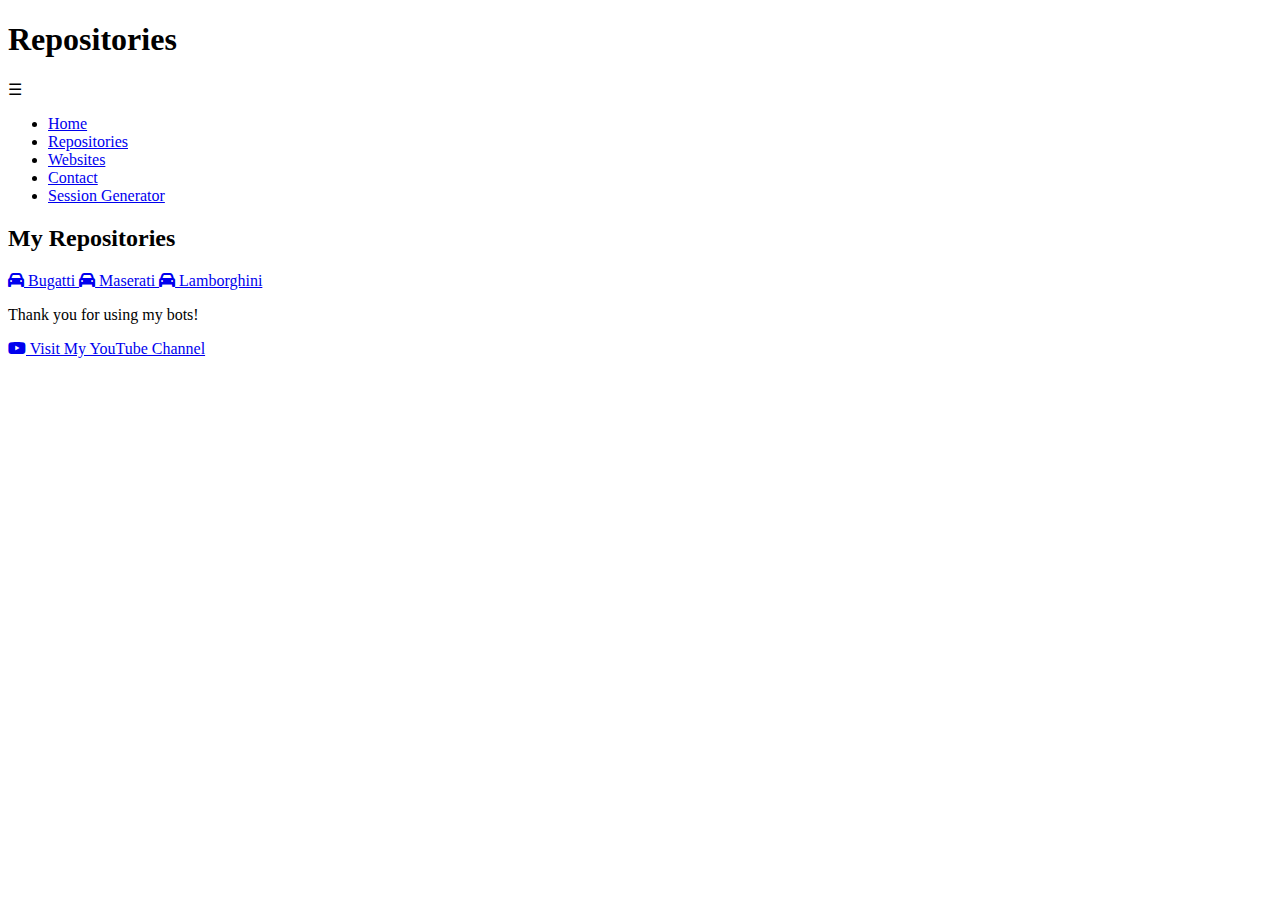
==== repositories.html @ e790d7e8 "Joel" ====
<!DOCTYPE html>
<html lang="en">
<head>
    <meta charset="UTF-8">
    <meta name="viewport" content="width=device-width, initial-scale=1.0">
    <title>Repositories</title>
    <link rel="stylesheet" href="style.css">
    <link rel="stylesheet" href="https://cdnjs.cloudflare.com/ajax/libs/font-awesome/6.0.0-beta3/css/all.min.css">
</head>
<body>
    <header>
        <h1>Repositories</h1>
        <div class="menu-toggle" onclick="toggleMenu()">&#9776;</div>
        <nav id="menu" class="hidden">
            <ul>
                <li><a href="index.html">Home</a></li>
                <li><a href="repositories.html">Repositories</a></li>
                <li><a href="websites.html">Websites</a></li>
                <li><a href="contact.html">Contact</a></li>
                <li><a href="session-generator.html">Session Generator</a></li>
            </ul>
        </nav>
    </header>

    <section id="repositories">
        <h2>My Repositories</h2>
        <div class="repo-buttons">
            <a href="https://github.com/betingrich/bugatti" class="button" target="_blank">
                <i class="fas fa-car"></i> Bugatti
            </a>
            <a href="https://github.com/joeljames/Joel Md" class="button" target="_blank">
                <i class="fas fa-car"></i> Maserati
            </a>
            <a href="https://github.com/betingrich/lamborghini" class="button" target="_blank">
                <i class="fas fa-car"></i> Lamborghini
            </a>
        </div>
    </section>

    <footer>
        <p>Thank you for using my bots!</p>
        <a href="https://www.youtube.com/channel/YourChannelLink" class="button youtube-button" target="_blank">
            <i class="fab fa-youtube"></i> Visit My YouTube Channel
        </a>
    </footer>

    <script src="scripts.js"></script>
</body>
</html>
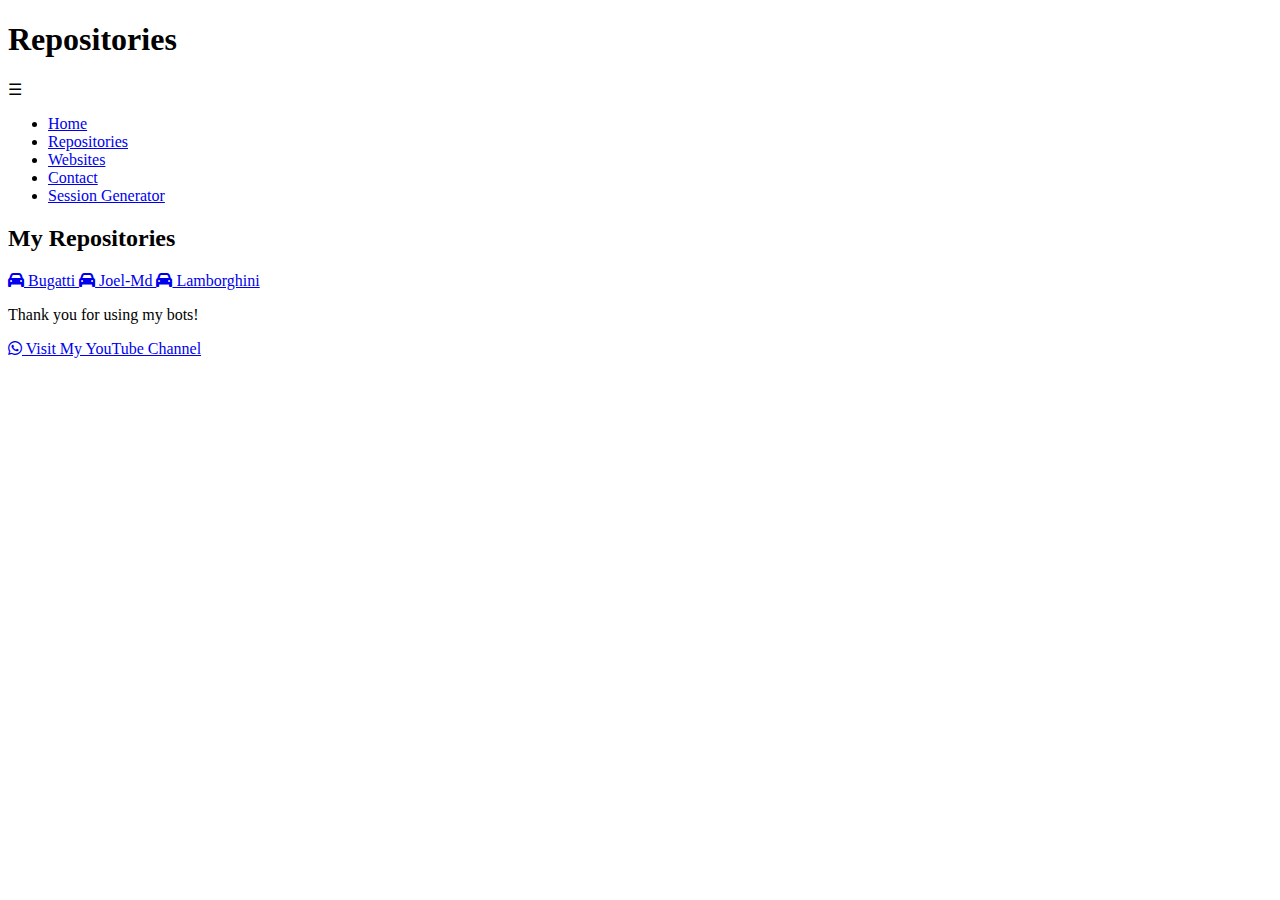
==== commit 31a8e63f: "Joel" ====
--- a/repositories.html
+++ b/repositories.html
@@ -29,7 +29,7 @@
                 <i class="fas fa-car"></i> Bugatti
             </a>
             <a href="https://github.com/joeljames/Joel Md" class="button" target="_blank">
-                <i class="fas fa-car"></i> Maserati
+                <i class="fas fa-car"></i> Joel-Md
             </a>
             <a href="https://github.com/betingrich/lamborghini" class="button" target="_blank">
                 <i class="fas fa-car"></i> Lamborghini
@@ -39,8 +39,8 @@
 
     <footer>
         <p>Thank you for using my bots!</p>
-        <a href="https://www.youtube.com/channel/YourChannelLink" class="button youtube-button" target="_blank">
-            <i class="fab fa-youtube"></i> Visit My YouTube Channel
+        <a href="https://whatsapp.com/channel/0029Vade9VgD38CPEnxfYF0M" class="button whatsapp-button" target="_blank">
+            <i class="fab fa-whatsapp"></i> Visit My YouTube Channel
         </a>
     </footer>
 
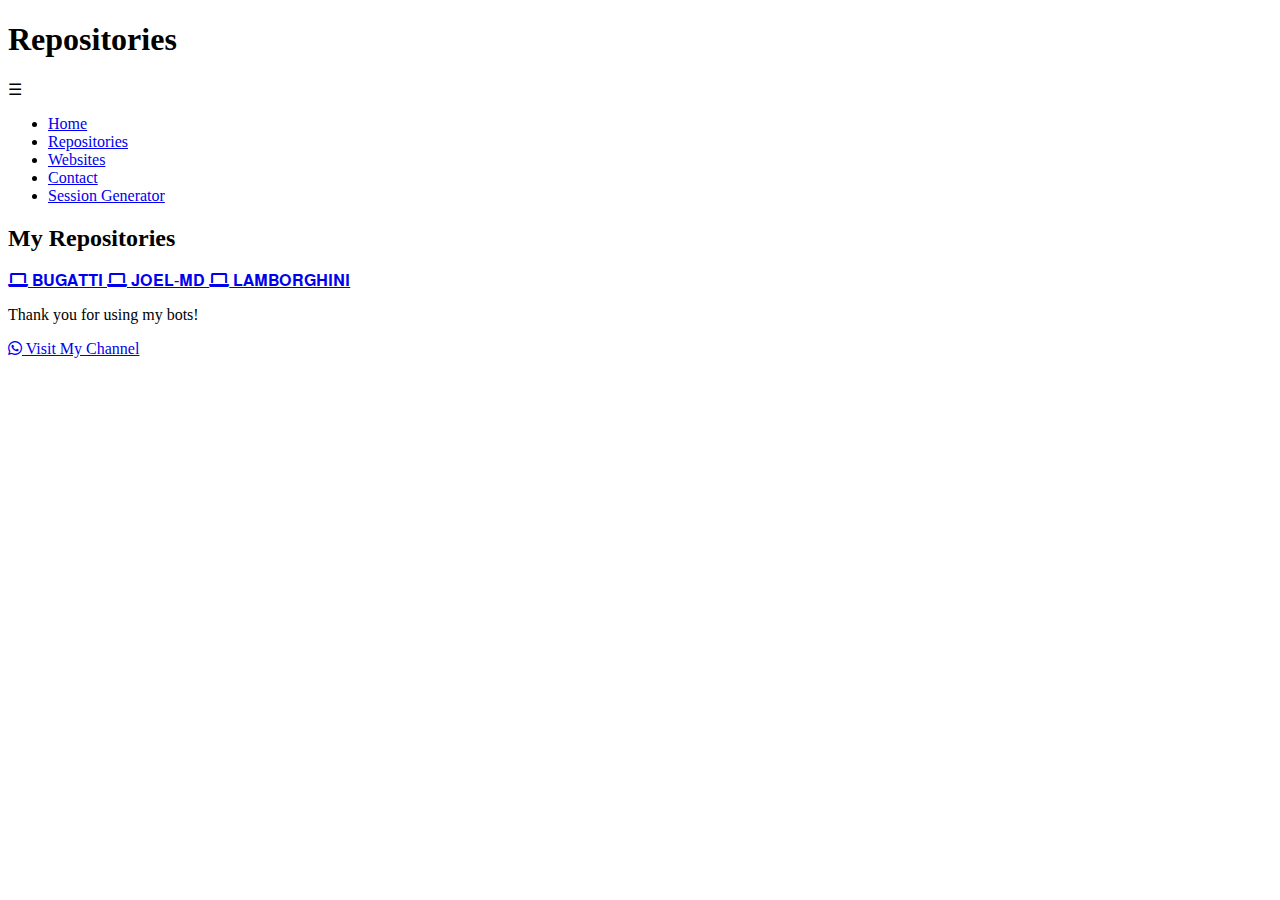
==== commit a43c4f4f: "Joel" ====
--- a/repositories.html
+++ b/repositories.html
@@ -26,13 +26,13 @@
         <h2>My Repositories</h2>
         <div class="repo-buttons">
             <a href="https://github.com/betingrich/bugatti" class="button" target="_blank">
-                <i class="fas fa-car"></i> Bugatti
+                <i class="fas fa-laptop"></i> 𝐁𝐔𝐆𝐀𝐓𝐓𝐈
             </a>
-            <a href="https://github.com/joeljames/Joel Md" class="button" target="_blank">
-                <i class="fas fa-car"></i> Joel-Md
+            <a href="https://github.com/joeljamestech/JOEL-MD?tab=readme-ov-file" class="button" target="_blank">
+                <i class="fas fa-laptop"></i> 𝐉𝐎𝐄𝐋-𝐌𝐃
             </a>
             <a href="https://github.com/betingrich/lamborghini" class="button" target="_blank">
-                <i class="fas fa-car"></i> Lamborghini
+                <i class="fas fa-laptop"></i> 𝐋𝐀𝐌𝐁𝐎𝐑𝐆𝐇𝐈𝐍𝐈
             </a>
         </div>
     </section>
@@ -40,7 +40,7 @@
     <footer>
         <p>Thank you for using my bots!</p>
         <a href="https://whatsapp.com/channel/0029Vade9VgD38CPEnxfYF0M" class="button whatsapp-button" target="_blank">
-            <i class="fab fa-whatsapp"></i> Visit My YouTube Channel
+            <i class="fab fa-whatsapp"></i> Visit My Channel
         </a>
     </footer>
 
